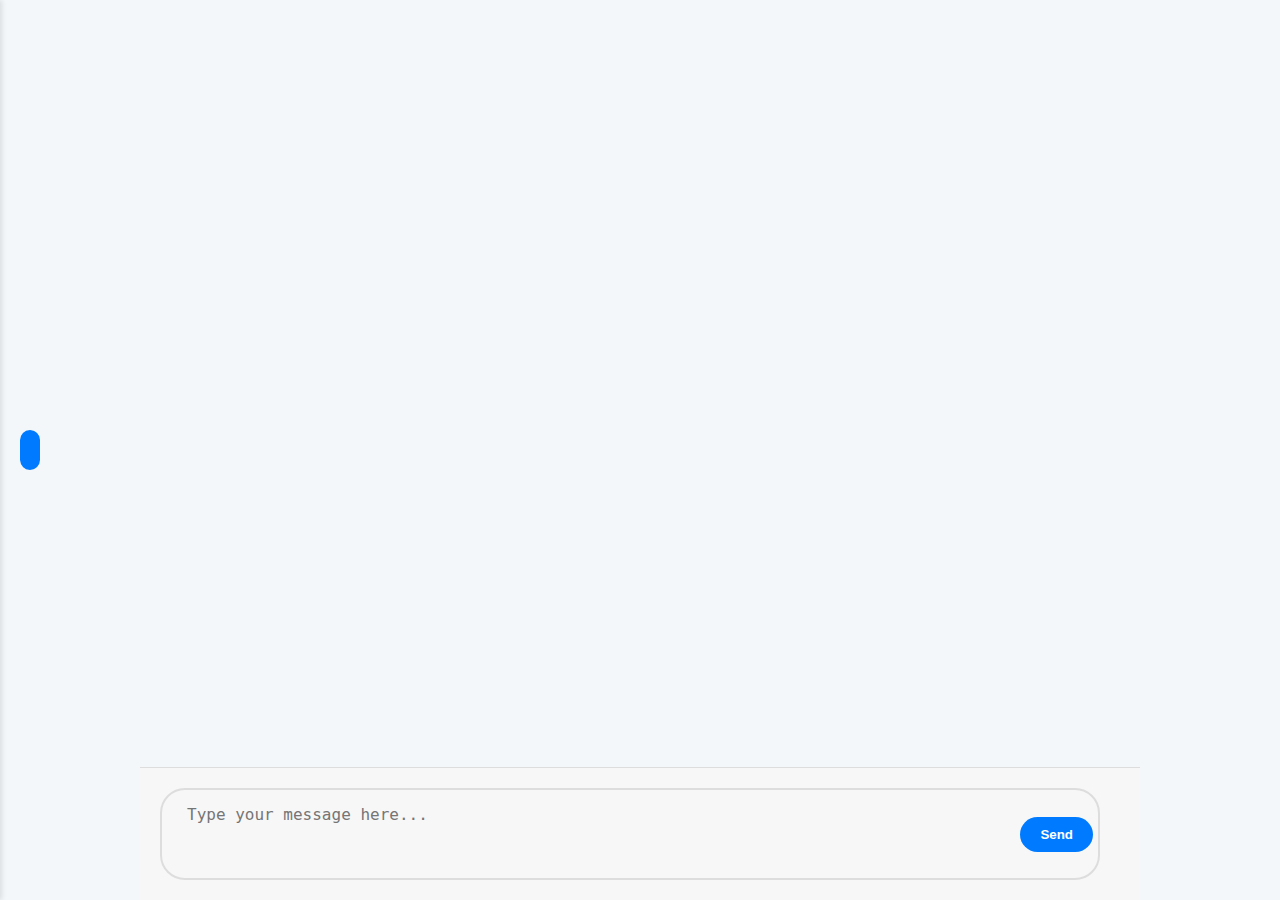
==== index.html @ 2ef3d4bd "Initial code base." ====
<!DOCTYPE html>
<html lang="en">

<head>
  <meta charset="UTF-8">
  <meta name="viewport" content="width=device-width, initial-scale=1.0">
  <title>Modern Chatbot UI</title>
  <link rel="stylesheet" href="style.css">
  <link href="https://fonts.googleapis.com/css2?family=Roboto:wght@400;700&display=swap" rel="stylesheet">
</head>

<body>

  <div id="chatContainer">
    <div id="chatbox"></div>
    <div id="inputArea">
      <div id="inputContainer">
        <textarea id="userInput" placeholder="Type your message here..."></textarea>
        <button id="send">Send</button>
      </div>
    </div>
  </div>
  <div id="sidePanel">
    <div id="resizer"></div>
  </div>
  <button id="togglePanelBtn"></button>
  <script src="chat.js"></script>
</body>

</html>
---- style.css ----
/* Animations for message bubbles entering the chat */
@keyframes slideInFromRight {
    from {
        opacity: 0;
        transform: translateX(50%);
    }

    to {
        opacity: 1;
        transform: translateX(0);
    }
}

@keyframes slideInFromLeft {
    from {
        opacity: 0;
        transform: translateX(-50%);
    }

    to {
        opacity: 1;
        transform: translateX(0);
    }
}

body {
    font-family: 'Roboto', sans-serif;
    /* Updated font */
    margin: 0;
    padding: 0;
    background-color: #F4F7FA;
    display: flex;
    justify-content: center;
    align-items: center;
    height: 100vh;
    overflow: hidden;
}

#chatContainer {
    width: 100%;
    max-width: 1000px;
    /* Max width for larger screens */
    height: 100%;
    display: flex;
    flex-direction: column;
    transition: margin-left 0.5s ease-in-out;
}

#chatbox {
    flex-grow: 1;
    background-color: #F4F7FA;
    overflow-y: auto;
    padding: 20px;
    /* Good amount of padding around messages */
    display: flex;
    flex-direction: column;
    gap: 20px;
    /* Increase space between messages */
}

.message {
    padding: 12px 20px;
    /* Slightly more padding inside message bubbles */
    border-radius: 18px;
    margin-bottom: 10px;
    /* Consistent margin for all messages */
    display: inline-block;
    max-width: 80%;
    box-shadow: 0 2px 5px rgba(0, 0, 0, 0.1);
    /* Adding shadow for depth */
}

.userMessage,
.botMessage {
    position: relative;
    /* For tail positioning */
}

.userMessage {
    background-color: #004F8B;
    color: #FFFFFF;
    align-self: flex-end;
    /* Aligns user messages to the right */
    animation: slideInFromRight 0.5s ease-out both;
}

.botMessage {
    background-color: #cfcfcf;
    color: #000000;
    align-self: flex-start;
    /* Aligns bot messages to the left */
    animation: slideInFromLeft 0.5s ease-out both;
}

#inputArea {
    padding: 20px;
    /* Padding around the input area */
    background-color: #f7f7f8;
    display: flex;
    justify-content: space-between;
    border-top: 1px solid #ddd;
    /* Separates input area from chat */
}

/* Input Field Styling */
/* Container Styling */
#inputContainer {
    display: flex;
    align-items: center;
    padding: 5px;
    border-radius: 25px;
    /* Rounded edges for a modern look */
    border: 2px solid #ddd;
    /* Solid border for the container */
    background-color: #f7f7f8;
    /* Slightly off-white background */
    margin-right: 20px;
    /* Ensure some space on the right if needed */
    transition: border-color 0.3s ease-in-out;
    /* Smooth transition for focus within */
    width: 100%;
}

/* Input Field Styling */
#userInput {
    max-height: 50dvh;
    flex-grow: 1;
    padding: 10px 20px;
    border-radius: 23px;
    /* Slightly less than container to fit nicely */
    border: none;
    /* Removing individual border */
    outline: none;
    background-color: #f7f7f8;
    /* Matching the container's background */
    font-size: 16px;
    /* Slightly larger font for better readability */
    margin-right: 10px;
    /* Reduced space to button, adjusted as per design */
    resize: none;
    /* Disables the resize handle */
}

/* Focus within Container */
#inputContainer:focus-within {
    border-color: #5aa9ff;
    /* Darker border when input is focused */
    box-shadow: 0 0 5px #83a4ff;
    /* Subtle glow effect around the container */
}


/* Send Button Styling */
#send {
    background-color: #007BFF;
    color: #FFFFFF;
    padding: 10px 20px;
    border: none;
    border-radius: 23px;
    /* Rounded edges to seamlessly integrate with the input field */
    cursor: pointer;
    outline: none;
    font-weight: bold;
    transition: background-color 0.3s ease-in-out;
    /* Smooth transition for color */
    box-shadow: none;
    /* Opting for a flat design, no shadow by default */
}

#send:hover {
    background-color: #0056b3;
    /* Slightly darker on hover for feedback */
}

#send:active {
    background-color: #004a9f;
    /* Even darker on active/click */
}

/* Side Panel Animation */
#sidePanel {
    background-color: #f4f4f4;
    width: 250px;
    position: fixed;
    left: -250px;
    /* Start off the screen */
    top: 0;
    bottom: 0;
    transition: left 0.5s ease-in-out;
    /* Smooth transition for the side panel */
    box-shadow: 2px 0 5px rgba(0, 0, 0, 0.1);
    /* Shadow for depth */
}

/* Toggle Panel Button Interactive Styles */
#togglePanelBtn {
    position: fixed;
    left: 10px;
    /* Adjust the value as needed for spacing */
    top: 50%;
    transform: translateY(-50%) rotate(90deg);
    /* Rotate the button */
    background-color: #007BFF;
    border: none;
    color: white;
    padding: 10px 20px;
    cursor: pointer;
    transition: background-color 0.3s ease, left 0.5s ease-in-out;
    border-radius: 20px;
    /* Adjust the value as needed for pill shape */
}



#togglePanelBtn:hover,
#togglePanelBtn:focus {
    background-color: #0056b3;
    /* Darker blue on hover/focus */
    outline: none;
    /* Removes the outline on focus for aesthetics */
}

#togglePanelBtn:active {
    background-color: #004a9f;
    /* Even darker blue to indicate active state */
}

#togglePanelBtn.open {
    background-color: #0056b3;
    /* Ensures the button remains the hover color when the panel is open */
    left: 250px;
    /* Adjust based on the width of the side panel */
}

/* General Styling for Custom Scrollbars */
::-webkit-scrollbar {
    width: 10px; /* Scrollbar width */
    height: 10px; /* Scrollbar height, applied to horizontal bars */
}

::-webkit-scrollbar-track {
    background: #f1f1f1; /* Track color */
    border-radius: 10px; /* Match scrollbar border-radius */
}

::-webkit-scrollbar-thumb {
    background: #888; /* Scrollbar handle color */
    border-radius: 10px; /* Smooth rounded corners for the handle */
    border: 2px solid #f1f1f1; /* Optional: Matching track color to create padding effect around handle */
}

::-webkit-scrollbar-thumb:hover {
    background: #555; /* Handle color on hover */
}

/* Scrollbar and Overflow Adjustments for Specific Elements */
#chatContainer {
    overflow-y: auto; /* Enable vertical scrolling */
    overflow-x: hidden; /* Prevent horizontal scrolling */
}

#userInput {
    overflow-y: auto; /* Enable vertical scrolling for text input if content overflows */
    overflow-x: hidden; /* Prevent horizontal scrolling in text input */
    scrollbar-width: thin; /* For Firefox: Makes scrollbar 'thin' */
    scrollbar-color: #888 #f1f1f1; /* For Firefox: Scrollbar handle and track color */
}

/* Prevent Horizontal Scrolling on the Body (Global) */
body {
    overflow-x: hidden; /* Prevent global horizontal scrolling */
}
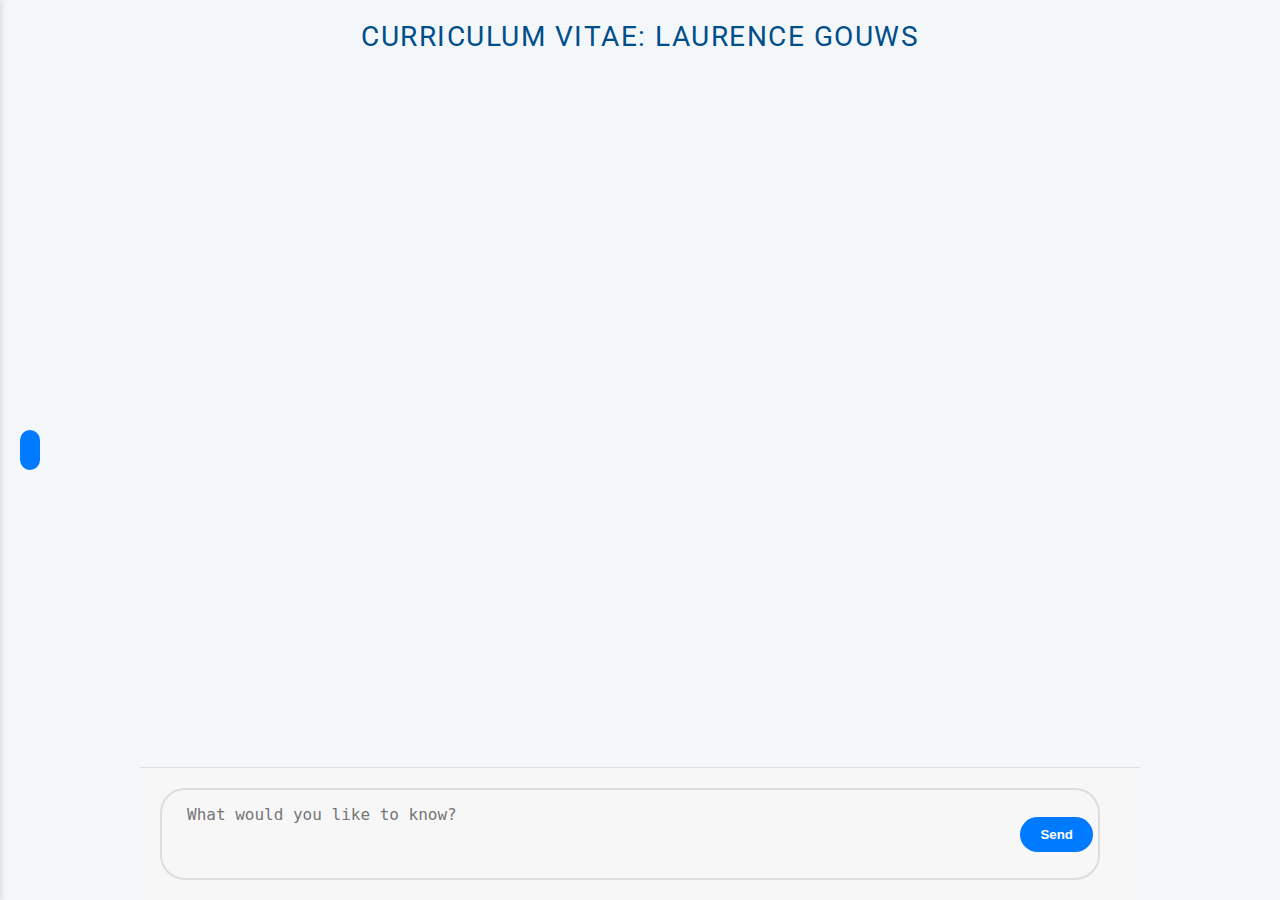
==== commit bf51d003: "Key patch." ====
--- a/index.html
+++ b/index.html
@@ -4,7 +4,7 @@
 <head>
   <meta charset="UTF-8">
   <meta name="viewport" content="width=device-width, initial-scale=1.0">
-  <title>Modern Chatbot UI</title>
+  <title>Laurence Gouws Career</title>
   <link rel="stylesheet" href="style.css">
   <link href="https://fonts.googleapis.com/css2?family=Roboto:wght@400;700&display=swap" rel="stylesheet">
 </head>
@@ -12,10 +12,11 @@
 <body>
 
   <div id="chatContainer">
+    <h1>Curriculum Vitae: Laurence Gouws</h1>
     <div id="chatbox"></div>
     <div id="inputArea">
       <div id="inputContainer">
-        <textarea id="userInput" placeholder="Type your message here..."></textarea>
+        <textarea id="userInput" placeholder="What would you like to know?"></textarea>
         <button id="send">Send</button>
       </div>
     </div>
--- a/style.css
+++ b/style.css
@@ -35,6 +35,19 @@
     height: 100vh;
     overflow: hidden;
 }
+
+h1 {
+    font-family: 'Roboto', sans-serif; /* Maintain consistency with the body font */
+    color: #004F8B; /* A color that matches the user message bubbles for cohesion */
+    text-align: center; /* Center the title for emphasis */
+    font-size: 28px; /* A size that's prominent but not overwhelming */
+    font-weight: normal; /* Avoid making it too bold to keep it sleek */
+    margin-top: 20px; /* Add some space at the top */
+    margin-bottom: 20px; /* And also at the bottom before the content starts */
+    text-transform: uppercase; /* OPTIONAL: Makes it stand out more */
+    letter-spacing: 1.5px; /* OPTIONAL: Increases readability of uppercase letters */
+}
+
 
 #chatContainer {
     width: 100%;
@@ -270,3 +283,10 @@
 body {
     overflow-x: hidden; /* Prevent global horizontal scrolling */
 }
+
+/* Basic Responsive Adjustments */
+@media (max-width: 800px) {
+    #inputArea {
+        margin-bottom: 20%;
+    }
+}
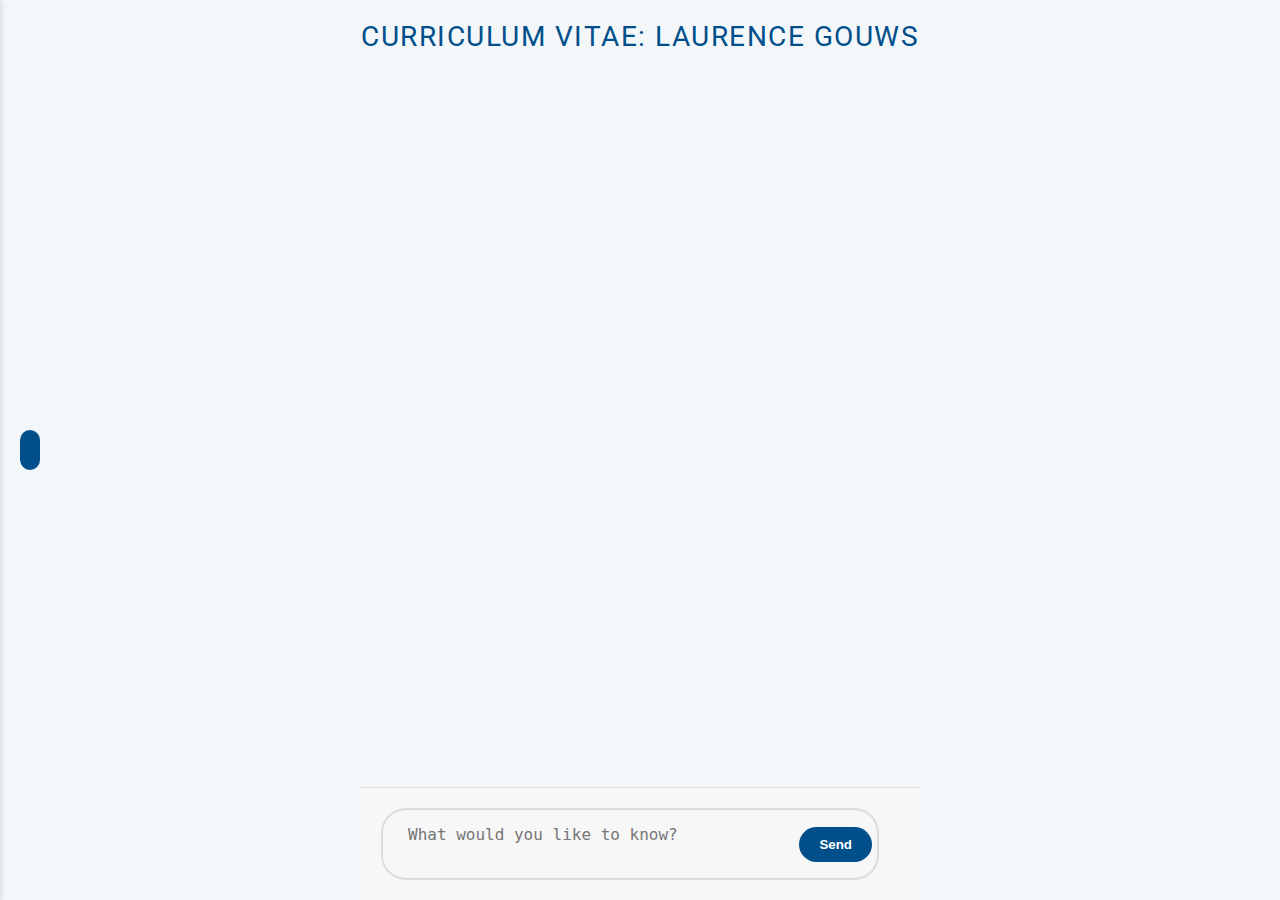
==== commit 4f827d55: "Add side panel first buttons." ====
--- a/index.html
+++ b/index.html
@@ -1,4 +1,4 @@
-<!DOCTYPE html>
+<DOCTYPE html>
 <html lang="en">
 
 <head>
@@ -23,6 +23,8 @@
   </div>
   <div id="sidePanel">
     <div id="resizer"></div>
+    <button id="solarsystemBtn">Solarsystem</button>
+    <button id="sendEmailBtn">Send Email</button>
   </div>
   <button id="togglePanelBtn"></button>
   <script src="chat.js"></script>
--- a/style.css
+++ b/style.css
@@ -156,16 +156,17 @@
 
 /* Focus within Container */
 #inputContainer:focus-within {
-    border-color: #5aa9ff;
+    border-color: #004F8B;
     /* Darker border when input is focused */
     box-shadow: 0 0 5px #83a4ff;
     /* Subtle glow effect around the container */
 }
 
 
+
 /* Send Button Styling */
 #send {
-    background-color: #007BFF;
+    background-color: #004F8B;
     color: #FFFFFF;
     padding: 10px 20px;
     border: none;
@@ -189,6 +190,7 @@
     background-color: #004a9f;
     /* Even darker on active/click */
 }
+
 
 /* Side Panel Animation */
 #sidePanel {
@@ -205,6 +207,30 @@
     /* Shadow for depth */
 }
 
+/* General Button Styling in Side Panel */
+#sidePanel button {
+    background-color: #004F8B; /* Primary button color */
+    color: white; /* Text color */
+    padding: 10px 15px;
+    border: none;
+    border-radius: 4px; /* Rounded corners */
+    margin: 2%; /* Space between buttons */
+    width: 95%; /* Full width to fit the container */
+    cursor: pointer; /* Cursor changes to pointer to indicate it's clickable */
+    text-align: center; /* Ensure text is centered */
+    transition: background-color 0.3s, box-shadow 0.3s; /* Smooth transition for hover effects */
+}
+
+#sidePanel button:hover {
+    background-color: #0056b3; /* Darker shade on hover */
+    box-shadow: 0 2px 4px rgba(0,0,0,0.2); /* Slight shadow for depth */
+}
+
+#sidePanel button:active {
+    background-color: #004494; /* Even darker for the active state */
+    box-shadow: 0 1px 2px rgba(0,0,0,0.2); /* Less shadow to simulate press */
+}
+
 /* Toggle Panel Button Interactive Styles */
 #togglePanelBtn {
     position: fixed;
@@ -213,7 +239,7 @@
     top: 50%;
     transform: translateY(-50%) rotate(90deg);
     /* Rotate the button */
-    background-color: #007BFF;
+    background-color: #004F8B;
     border: none;
     color: white;
     padding: 10px 20px;
@@ -290,3 +316,52 @@
         margin-bottom: 20%;
     }
 }
+
+.email-form-container {
+    background-color: #ffffff; /* Crisp white background */
+    padding: 20px; /* Adequate padding around the form */
+    border-radius: 8px; /* Soft rounded corners */
+    box-shadow: 0 2px 4px rgba(0,0,0,0.1); /* Subtle shadow for depth */
+    max-width: 500px; /* Max width for form container */
+    margin: 20px auto; /* Center form on page */
+}
+
+.email-form-container form {
+    display: flex;
+    flex-direction: column;
+}
+
+.email-form-container label {
+    font-weight: bold; /* Emphasize the input labels */
+    margin-top: 15px; /* Spacing above each label */
+    margin-bottom: 5px; /* Spacing above each input field */
+}
+
+.email-form-container input,
+.email-form-container textarea {
+    padding: 10px; /* Padding inside inputs and textarea */
+    margin-bottom: 10px; /* Spacing between form elements */
+    border: 1px solid #ccc; /* Subtle border around inputs */
+    border-radius: 4px; /* Match the button border radius */
+    font-size: 16px; /* Adequate font size for readability */
+}
+
+.email-form-container textarea {
+    resize: vertical; /* Allow only vertical resizing */
+}
+
+.email-form-container button {
+    background-color: #004085; /* Formal and strong blue */
+    color: white; /* Contrast for button text */
+    padding: 10px 15px; /* Comfortable padding */
+    border: none; /* Consistent with other elements */
+    border-radius: 4px; /* Rounded corners */
+    cursor: pointer; /* Indicate clickability */
+    font-size: 18px; /* Slightly larger font size for prominence */
+    font-weight: bold; /* Bold font for the button */
+    margin-top: 20px; /* Adequate space above the button */
+}
+
+.email-form-container button:hover {
+    background-color: #002752; /* Darker shade on hover */
+}
